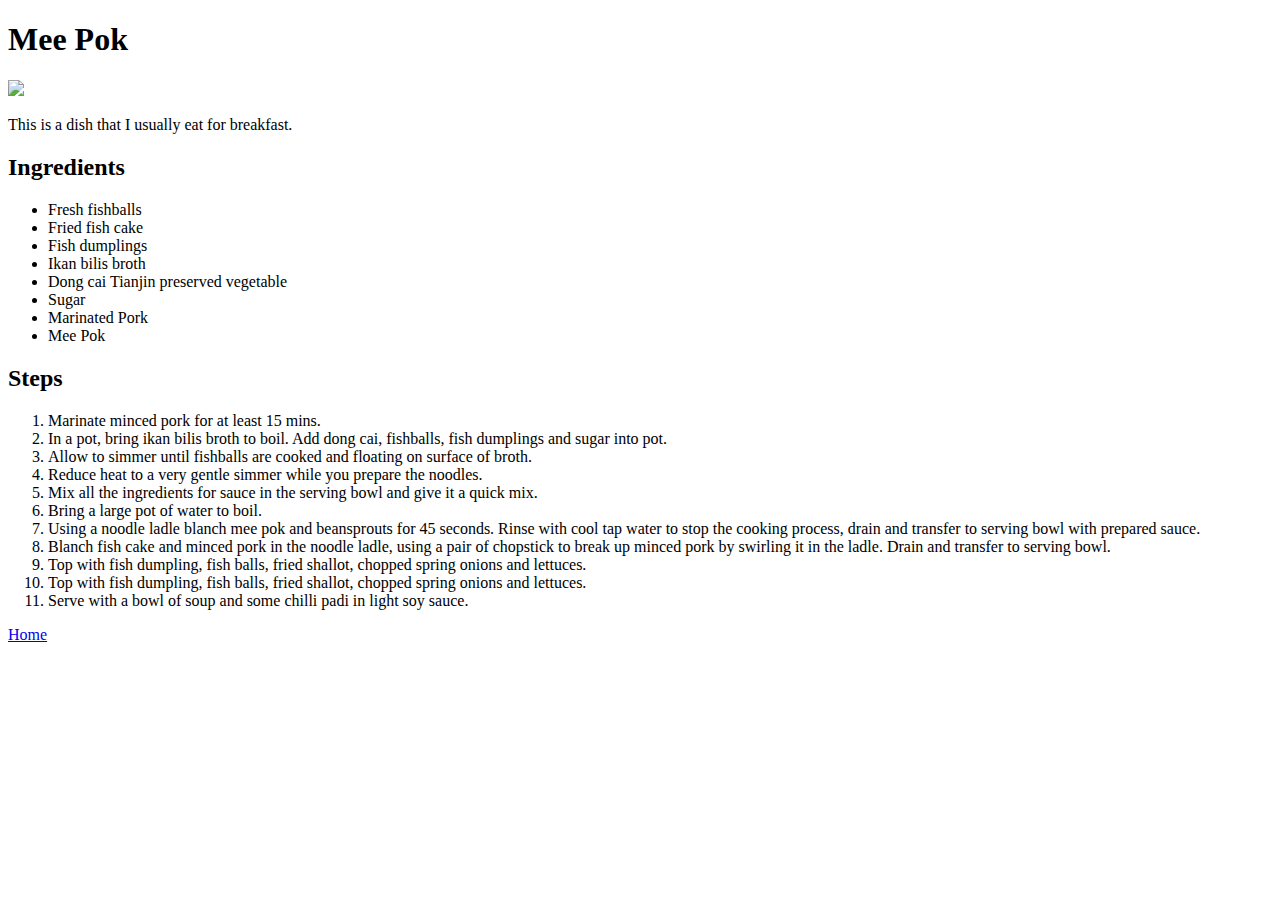
==== recipes/meepok.html @ 86ae6546 "Create my recipes web page" ====
<!DOCTYPE html>
<html lang="en">
    <head>
        <meta charset="UTF-8">
        <meta http-equiv="X-UA-Compatible" content="IE=edge">
        <meta name="viewport" content="width=device-width, initial-scale=1.0">
        <title>Mee Pok</title>
    </head>
    <body>
        <h1>
            Mee Pok
        </h1>
        <img src="../images/meepok.png">
        <p>
            This is a dish that I usually eat for breakfast.
        </p>
        <h2>
            Ingredients
        </h2>
        <ul>
            <li>Fresh fishballs</li>
            <li>Fried fish cake</li>
            <li>Fish dumplings</li>
            <li>Ikan bilis broth</li>
            <li>Dong cai Tianjin preserved vegetable</li>
            <li>Sugar</li>
            <li>Marinated Pork</li>
            <li>Mee Pok</li>
        </ul>
        <h2>
            Steps
        </h2>
        <ol>
            <li>
                Marinate minced pork for at least 15 mins.
            </li>
            <li>
                In a pot, bring ikan bilis broth to boil. 
                Add dong cai, fishballs, fish dumplings and 
                sugar into pot.
            </li>
            <li>
                Allow to simmer until fishballs are cooked and
                floating on surface of broth.
            </li>
            <li>
                Reduce heat to a very gentle simmer while you
                prepare the noodles.
            </li>
            <li>
                Mix all the ingredients for sauce in the serving
                bowl and give it a quick mix.
            </li>
            <li>
                Bring a large pot of water to boil.
            </li>
            <li>
                Using a noodle ladle blanch mee pok and beansprouts
                for 45 seconds. Rinse with cool tap water to stop the
                cooking process, drain and transfer to serving bowl with
                prepared sauce.
            </li>
            <li>
                Blanch fish cake and minced pork in the noodle ladle, using a pair
                of chopstick to break up minced pork by swirling it in the
                ladle. Drain and transfer to serving bowl.
            </li>
            <li>
                Top with fish dumpling, fish balls, fried shallot,
                chopped spring onions and lettuces.
            </li>            
            <li>
                Top with fish dumpling, fish balls, fried shallot,
                chopped spring onions and lettuces.
            </li>  
            <li>
                Serve with a bowl of soup and some chilli padi in light soy sauce.
            </li>  
        </ol>
        <a href="../index.html">Home</a>
    </body>
</html>
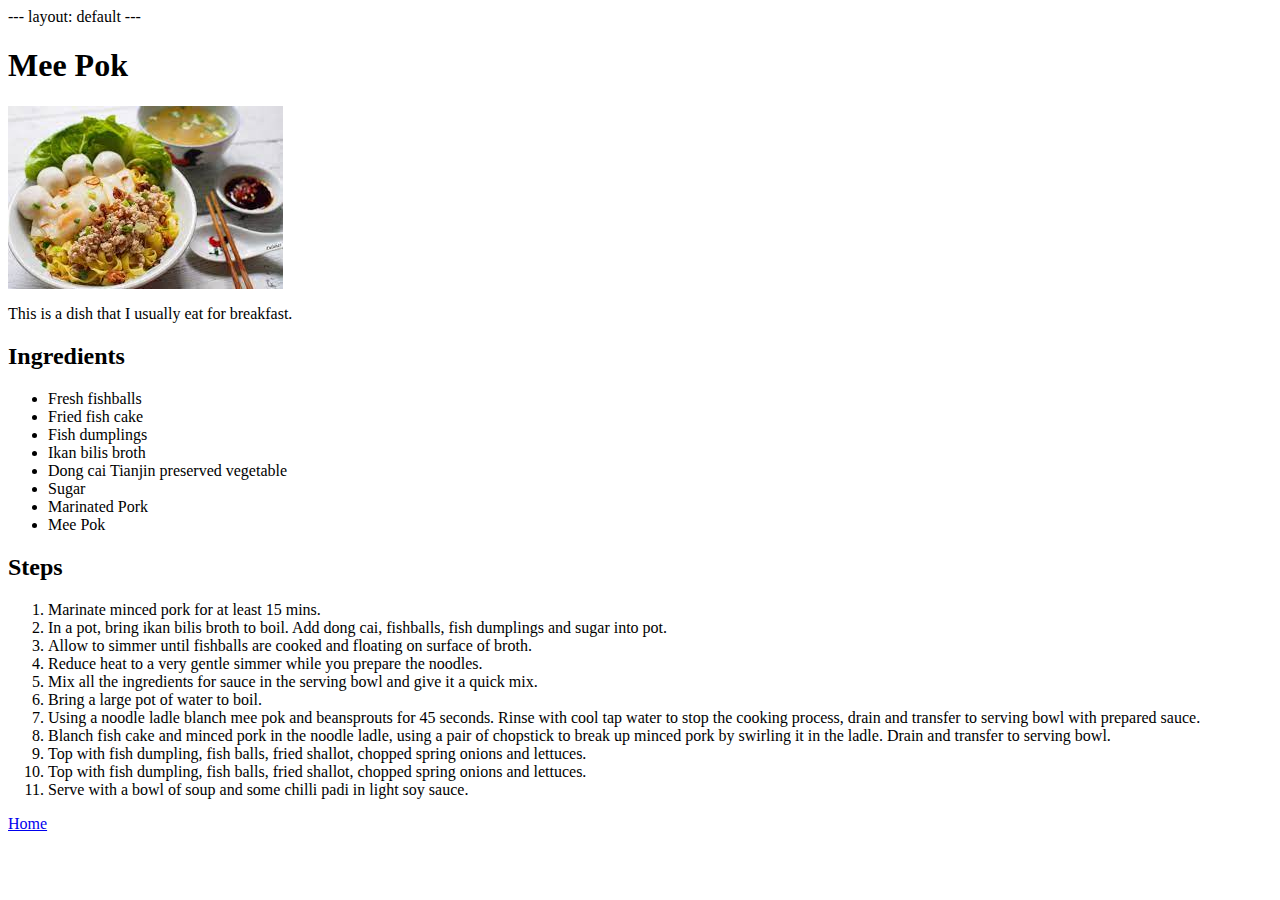
==== commit defec6a5: "Modify remaining index.html for Jekyll theme to work" ====
--- a/recipes/meepok.html
+++ b/recipes/meepok.html
@@ -1,82 +1,76 @@
-<!DOCTYPE html>
-<html lang="en">
-    <head>
-        <meta charset="UTF-8">
-        <meta http-equiv="X-UA-Compatible" content="IE=edge">
-        <meta name="viewport" content="width=device-width, initial-scale=1.0">
-        <title>Mee Pok</title>
-    </head>
-    <body>
-        <h1>
-            Mee Pok
-        </h1>
-        <img src="../images/meepok.png">
-        <p>
-            This is a dish that I usually eat for breakfast.
-        </p>
-        <h2>
-            Ingredients
-        </h2>
-        <ul>
-            <li>Fresh fishballs</li>
-            <li>Fried fish cake</li>
-            <li>Fish dumplings</li>
-            <li>Ikan bilis broth</li>
-            <li>Dong cai Tianjin preserved vegetable</li>
-            <li>Sugar</li>
-            <li>Marinated Pork</li>
-            <li>Mee Pok</li>
-        </ul>
-        <h2>
-            Steps
-        </h2>
-        <ol>
-            <li>
-                Marinate minced pork for at least 15 mins.
-            </li>
-            <li>
-                In a pot, bring ikan bilis broth to boil. 
-                Add dong cai, fishballs, fish dumplings and 
-                sugar into pot.
-            </li>
-            <li>
-                Allow to simmer until fishballs are cooked and
-                floating on surface of broth.
-            </li>
-            <li>
-                Reduce heat to a very gentle simmer while you
-                prepare the noodles.
-            </li>
-            <li>
-                Mix all the ingredients for sauce in the serving
-                bowl and give it a quick mix.
-            </li>
-            <li>
-                Bring a large pot of water to boil.
-            </li>
-            <li>
-                Using a noodle ladle blanch mee pok and beansprouts
-                for 45 seconds. Rinse with cool tap water to stop the
-                cooking process, drain and transfer to serving bowl with
-                prepared sauce.
-            </li>
-            <li>
-                Blanch fish cake and minced pork in the noodle ladle, using a pair
-                of chopstick to break up minced pork by swirling it in the
-                ladle. Drain and transfer to serving bowl.
-            </li>
-            <li>
-                Top with fish dumpling, fish balls, fried shallot,
-                chopped spring onions and lettuces.
-            </li>            
-            <li>
-                Top with fish dumpling, fish balls, fried shallot,
-                chopped spring onions and lettuces.
-            </li>  
-            <li>
-                Serve with a bowl of soup and some chilli padi in light soy sauce.
-            </li>  
-        </ol>
-        <a href="../index.html">Home</a>
-    </body>
-</html>+---
+layout: default
+---
+<body>
+    <h1>
+        Mee Pok
+    </h1>
+    <img src="../images/meepok.png">
+    <p>
+        This is a dish that I usually eat for breakfast.
+    </p>
+    <h2>
+        Ingredients
+    </h2>
+    <ul>
+        <li>Fresh fishballs</li>
+        <li>Fried fish cake</li>
+        <li>Fish dumplings</li>
+        <li>Ikan bilis broth</li>
+        <li>Dong cai Tianjin preserved vegetable</li>
+        <li>Sugar</li>
+        <li>Marinated Pork</li>
+        <li>Mee Pok</li>
+    </ul>
+    <h2>
+        Steps
+    </h2>
+    <ol>
+        <li>
+            Marinate minced pork for at least 15 mins.
+        </li>
+        <li>
+            In a pot, bring ikan bilis broth to boil. 
+            Add dong cai, fishballs, fish dumplings and 
+            sugar into pot.
+        </li>
+        <li>
+            Allow to simmer until fishballs are cooked and
+            floating on surface of broth.
+        </li>
+        <li>
+            Reduce heat to a very gentle simmer while you
+            prepare the noodles.
+        </li>
+        <li>
+            Mix all the ingredients for sauce in the serving
+            bowl and give it a quick mix.
+        </li>
+        <li>
+            Bring a large pot of water to boil.
+        </li>
+        <li>
+            Using a noodle ladle blanch mee pok and beansprouts
+            for 45 seconds. Rinse with cool tap water to stop the
+            cooking process, drain and transfer to serving bowl with
+            prepared sauce.
+        </li>
+        <li>
+            Blanch fish cake and minced pork in the noodle ladle, using a pair
+            of chopstick to break up minced pork by swirling it in the
+            ladle. Drain and transfer to serving bowl.
+        </li>
+        <li>
+            Top with fish dumpling, fish balls, fried shallot,
+            chopped spring onions and lettuces.
+        </li>            
+        <li>
+            Top with fish dumpling, fish balls, fried shallot,
+            chopped spring onions and lettuces.
+        </li>  
+        <li>
+            Serve with a bowl of soup and some chilli padi in light soy sauce.
+        </li>  
+    </ol>
+    <a href="../index.html">Home</a>
+</body>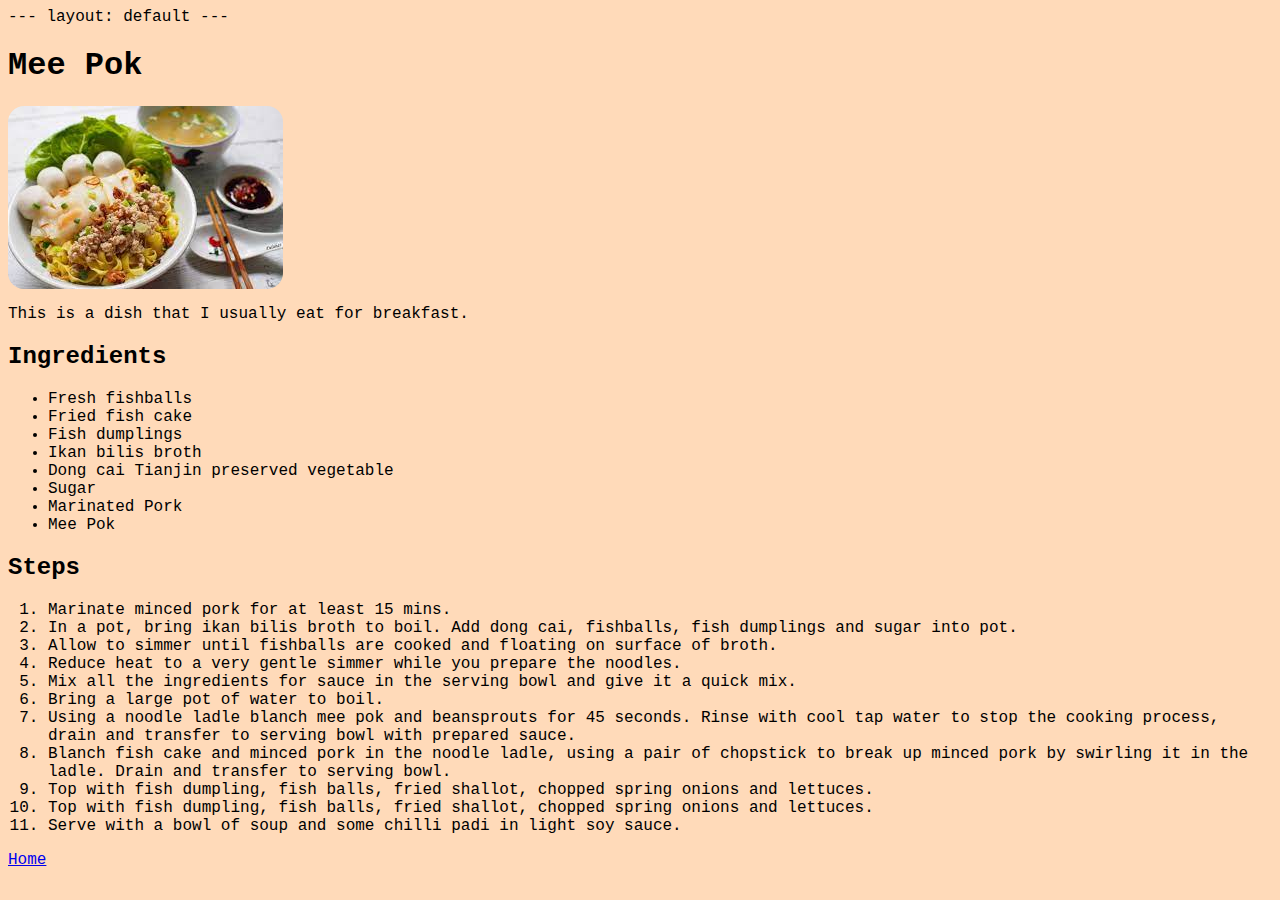
==== commit f94631a6: "Add css" ====
--- a/recipes/meepok.html
+++ b/recipes/meepok.html
@@ -1,6 +1,9 @@
 ---
 layout: default
 ---
+<head>
+    <link rel="stylesheet" href="../style.css">
+</head>
 <body>
     <h1>
         Mee Pok
--- a/style.css
+++ b/style.css
@@ -0,0 +1,8 @@
+img {
+    border-radius: 16px;
+}
+
+body {
+    background-color: peachpuff;
+    font-family: 'Courier New', Courier, monospace;
+}